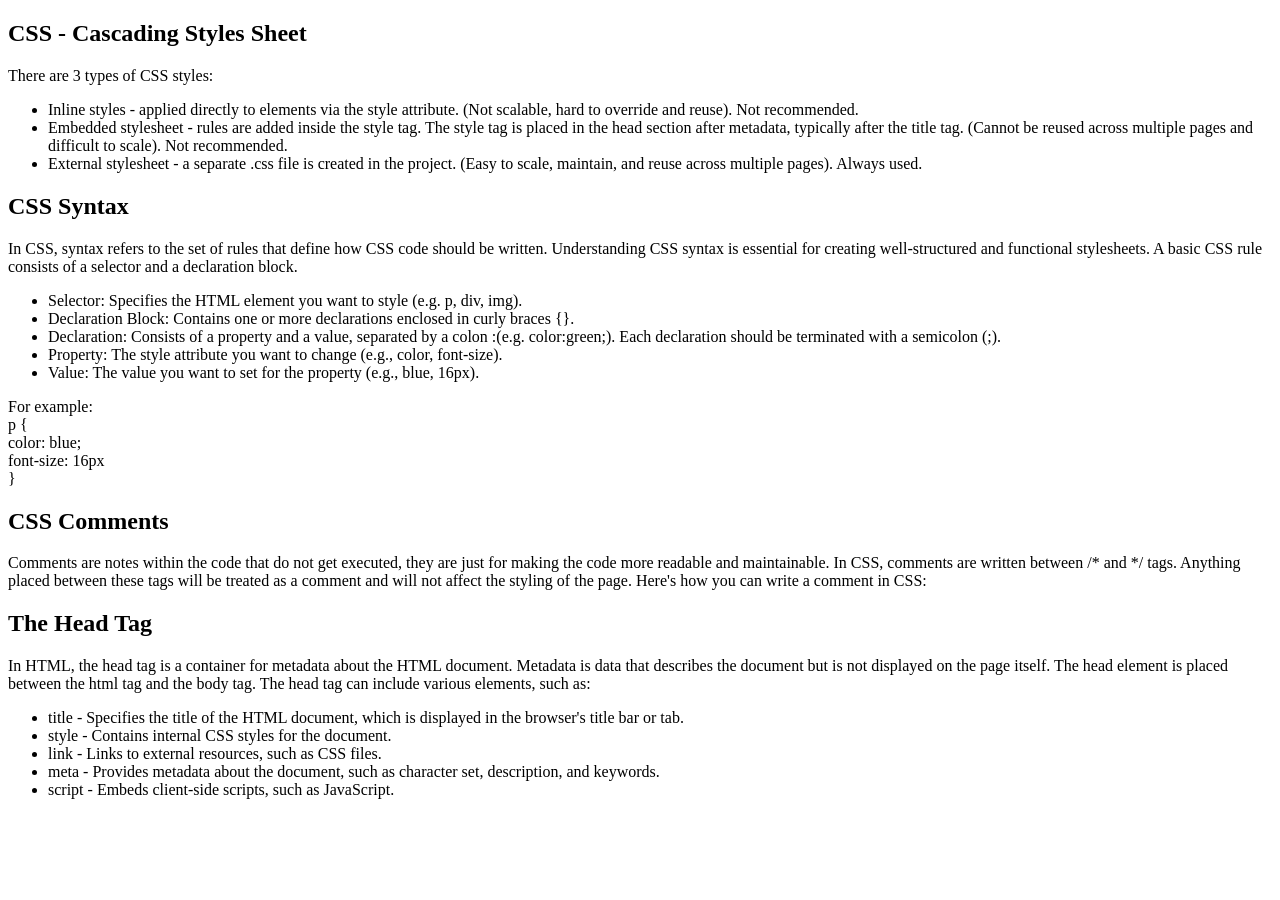
==== webdev-basics/html-css/csspage.html @ 184087ab "1" ====
<!DOCTYPE html>
<html lang="en">
  <head>
    <meta charset="UTF-8" />
    <meta name="viewport" content="width=device-width, initial-scale=1.0" />
    <title>CSS</title>
  </head>
  <body>
    <section>
      <h1>CSS - Cascading Styles Sheet</h1>
      <div>
        <p>There are 3 types of CSS styles:</p>
        <ul>
          <li>
            Inline styles - applied directly to elements via the style
            attribute. (Not scalable, hard to override and reuse). Not
            recommended.
          </li>
          <li>
            Embedded stylesheet - rules are added inside the style tag. The
            style tag is placed in the head section after metadata, typically
            after the title tag. (Cannot be reused across multiple pages and
            difficult to scale). Not recommended.
          </li>
          <li>
            External stylesheet - a separate .css file is created in the
            project. (Easy to scale, maintain, and reuse across multiple pages).
            Always used.
          </li>
        </ul>
      </div>
      <div>
        <h2>CSS Syntax</h2>
        <p>
          In CSS, syntax refers to the set of rules that define how CSS code
          should be written. Understanding CSS syntax is essential for creating
          well-structured and functional stylesheets. A basic CSS rule consists
          of a selector and a declaration block.
        </p>
        <ul>
          <li>
            Selector: Specifies the HTML element you want to style (e.g. p, div,
            img).
          </li>
          <li>
            Declaration Block: Contains one or more declarations enclosed in
            curly braces {}.
          </li>
          <li>
            Declaration: Consists of a property and a value, separated by a
            colon :(e.g. color:green;). Each declaration should be terminated
            with a semicolon (;).
          </li>
          <li>
            Property: The style attribute you want to change (e.g., color,
            font-size).
          </li>
          <li>
            Value: The value you want to set for the property (e.g., blue,
            16px).
          </li>
        </ul>
        <p>
          For example: <br />
          p { <br />
          color: blue;
          <br />
          font-size: 16px
          <br />
          }
        </p>
      </div>
      <div>
        <h2>CSS Comments</h2>
        <p>
          Comments are notes within the code that do not get executed, they are
          just for making the code more readable and maintainable. In CSS,
          comments are written between /* and */ tags. Anything placed between
          these tags will be treated as a comment and will not affect the
          styling of the page. Here's how you can write a comment in CSS:
        </p>
        <!-- <p>Commented text</p>  -->
      </div>
    </section>
    <section>
      <h2>The Head Tag</h2>
      <p>
        In HTML, the head tag is a container for metadata about the HTML
        document. Metadata is data that describes the document but is not
        displayed on the page itself. The head element is placed between the
        html tag and the body tag. The head tag can include various elements,
        such as:
      </p>
      <ul>
        <li>
          title - Specifies the title of the HTML document, which is displayed
          in the browser's title bar or tab.
        </li>
        <li>style - Contains internal CSS styles for the document.</li>
        <li>link - Links to external resources, such as CSS files.</li>
        <li>
          meta - Provides metadata about the document, such as character set,
          description, and keywords.
        </li>
        <li>script - Embeds client-side scripts, such as JavaScript.</li>
      </ul>
    </section>
  </body>
</html>
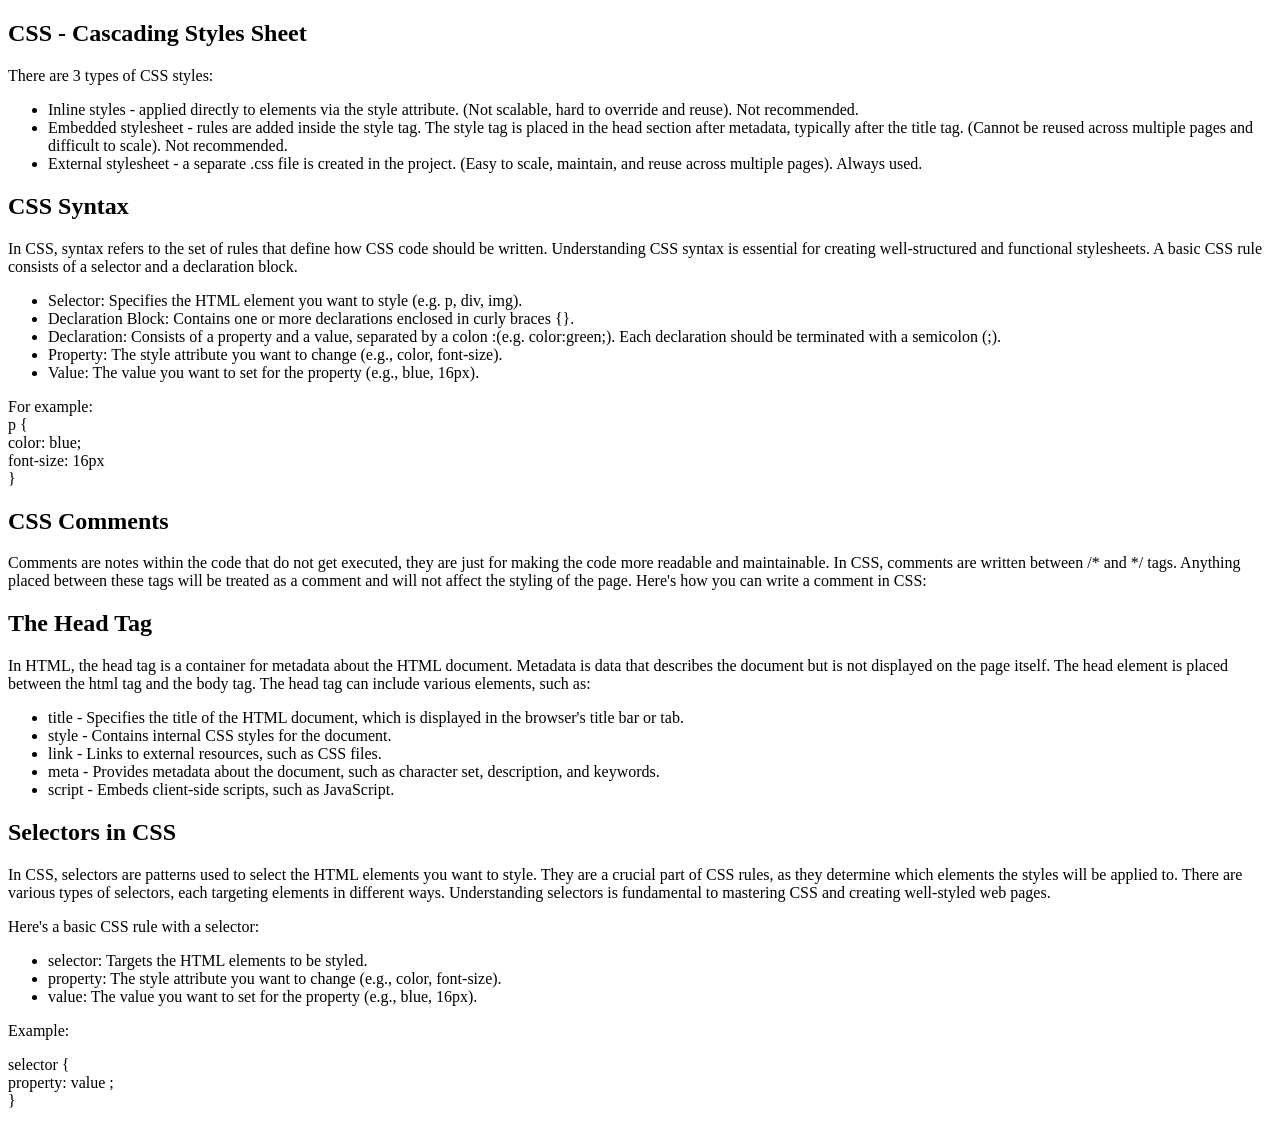
==== commit b1588d76: "Update csspage.html" ====
--- a/webdev-basics/html-css/csspage.html
+++ b/webdev-basics/html-css/csspage.html
@@ -105,5 +105,34 @@
         <li>script - Embeds client-side scripts, such as JavaScript.</li>
       </ul>
     </section>
+    <section>
+      <h2>Selectors in CSS</h2>
+      <p>
+        In CSS, selectors are patterns used to select the HTML elements you want
+        to style. They are a crucial part of CSS rules, as they determine which
+        elements the styles will be applied to. There are various types of
+        selectors, each targeting elements in different ways. Understanding
+        selectors is fundamental to mastering CSS and creating well-styled web
+        pages.
+      </p>
+      <p>Here's a basic CSS rule with a selector:</p>
+      <ul>
+        <li>selector: Targets the HTML elements to be styled.</li>
+        <li>
+          property: The style attribute you want to change (e.g., color,
+          font-size).
+        </li>
+        <li>
+          value: The value you want to set for the property (e.g., blue, 16px).
+        </li>
+      </ul>
+      <p>Example:</p>
+      <p>
+        selector { <br />
+        property: value ;
+        <br />
+        }
+      </p>
+    </section>
   </body>
 </html>
